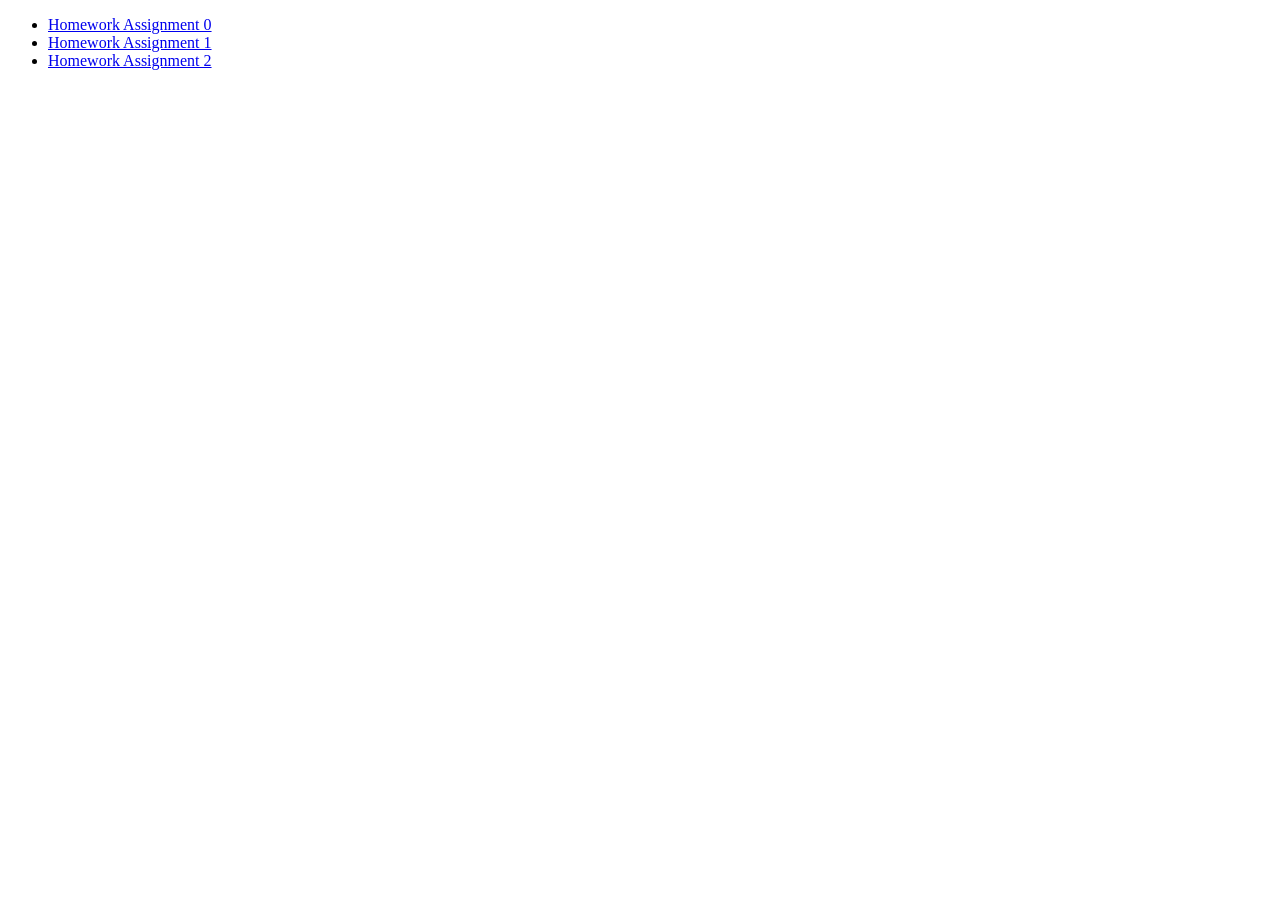
==== index.html @ 8b74113d "added hw0 folder" ====
<!DOCTYPE html>
<html lang="en">
  <meta charset="UTF-8">
  <title>Page Title</title>
  
  <body>

    <ul>
      <li><a href="solution-hw0">Homework Assignment 0</a></li>
      <li><a href="solution-hw1">Homework Assignment 1</a></li>
      <li><a href="solution-hw2">Homework Assignment 2</a></li>
    </ul>

  </body>
</html>
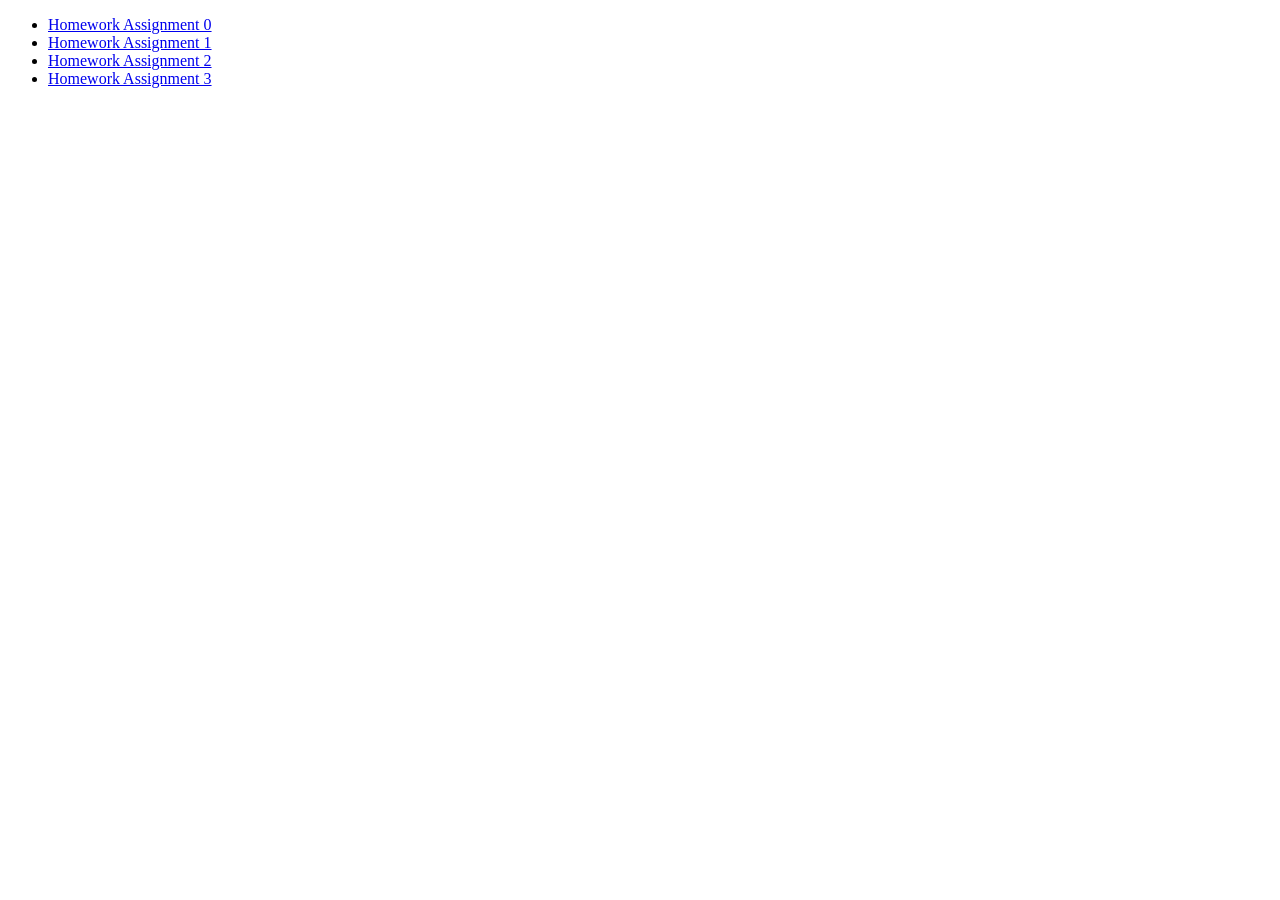
==== commit 93628826: "updated directory" ====
--- a/index.html
+++ b/index.html
@@ -9,6 +9,7 @@
       <li><a href="solution-hw0">Homework Assignment 0</a></li>
       <li><a href="solution-hw1">Homework Assignment 1</a></li>
       <li><a href="solution-hw2">Homework Assignment 2</a></li>
+      <li><a href="solution-hw3">Homework Assignment 3</a></li>
     </ul>
 
   </body>
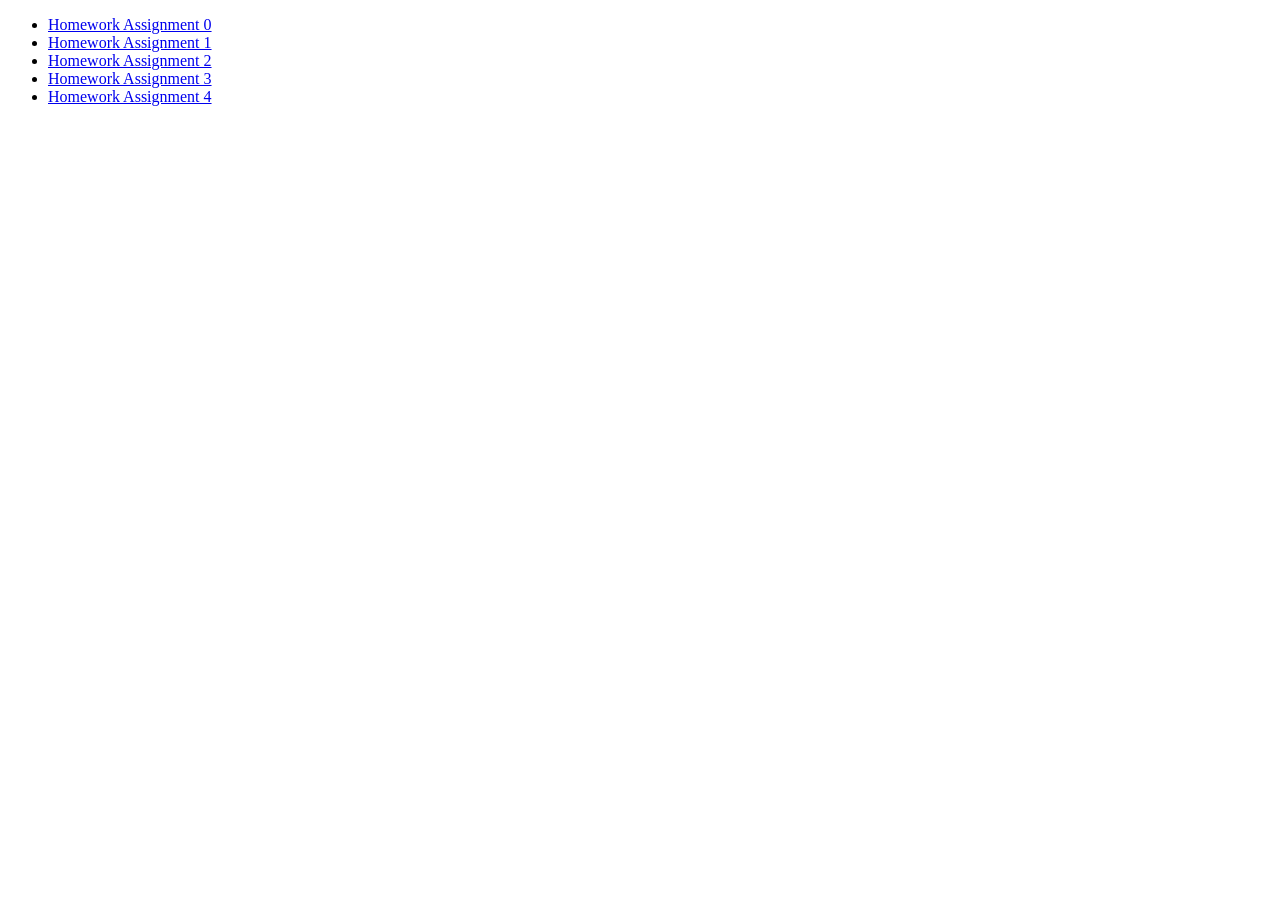
==== commit a4306687: "new list item" ====
--- a/index.html
+++ b/index.html
@@ -10,6 +10,7 @@
       <li><a href="solution-hw1">Homework Assignment 1</a></li>
       <li><a href="solution-hw2">Homework Assignment 2</a></li>
       <li><a href="solution-hw3">Homework Assignment 3</a></li>
+      <li><a href="solution-hw4">Homework Assignment 4</a></li>
     </ul>
 
   </body>
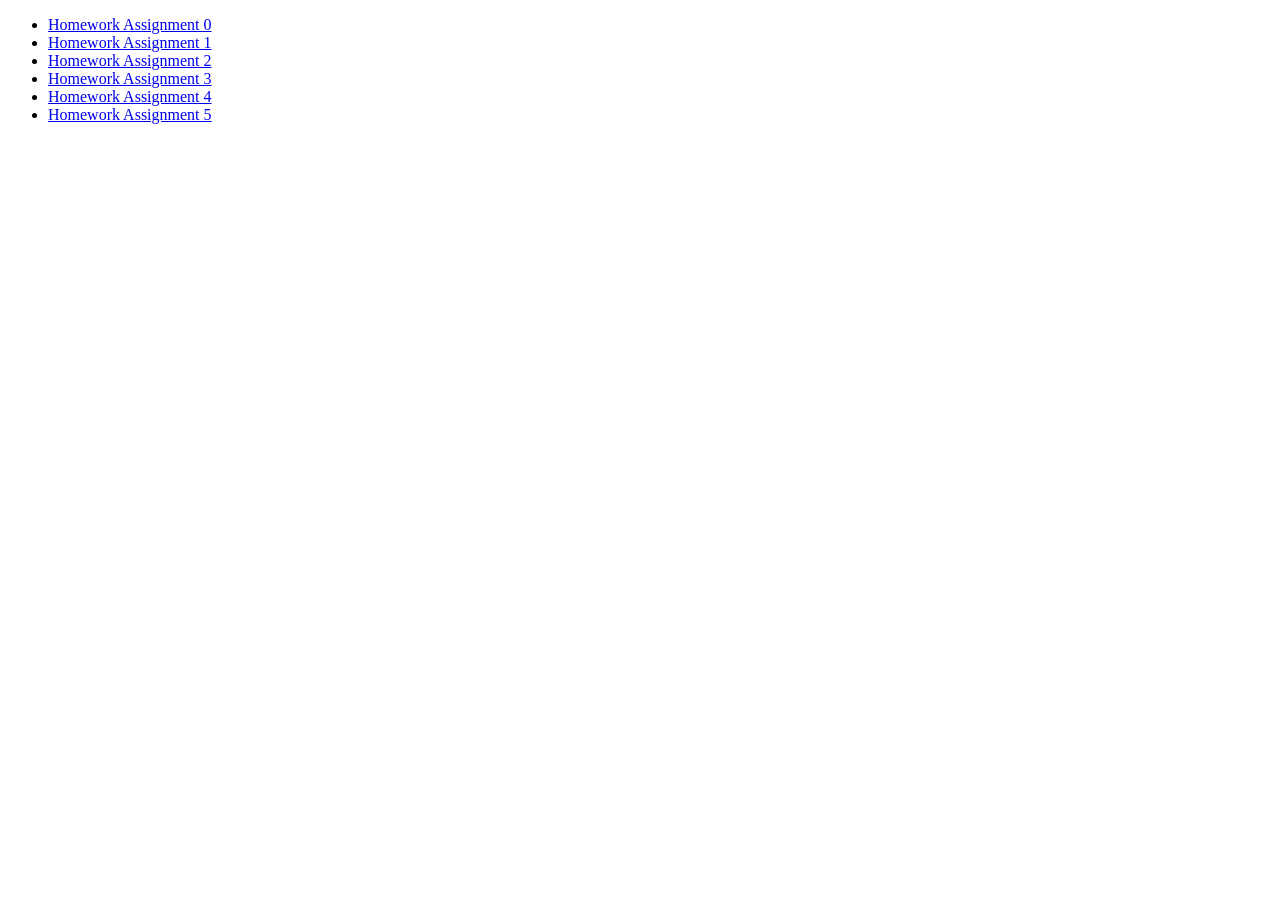
==== commit 92fa2438: "updated directory" ====
--- a/index.html
+++ b/index.html
@@ -11,6 +11,7 @@
       <li><a href="solution-hw2">Homework Assignment 2</a></li>
       <li><a href="solution-hw3">Homework Assignment 3</a></li>
       <li><a href="solution-hw4">Homework Assignment 4</a></li>
+      <li><a href="solution-hw5">Homework Assignment 5</a></li>
     </ul>
 
   </body>
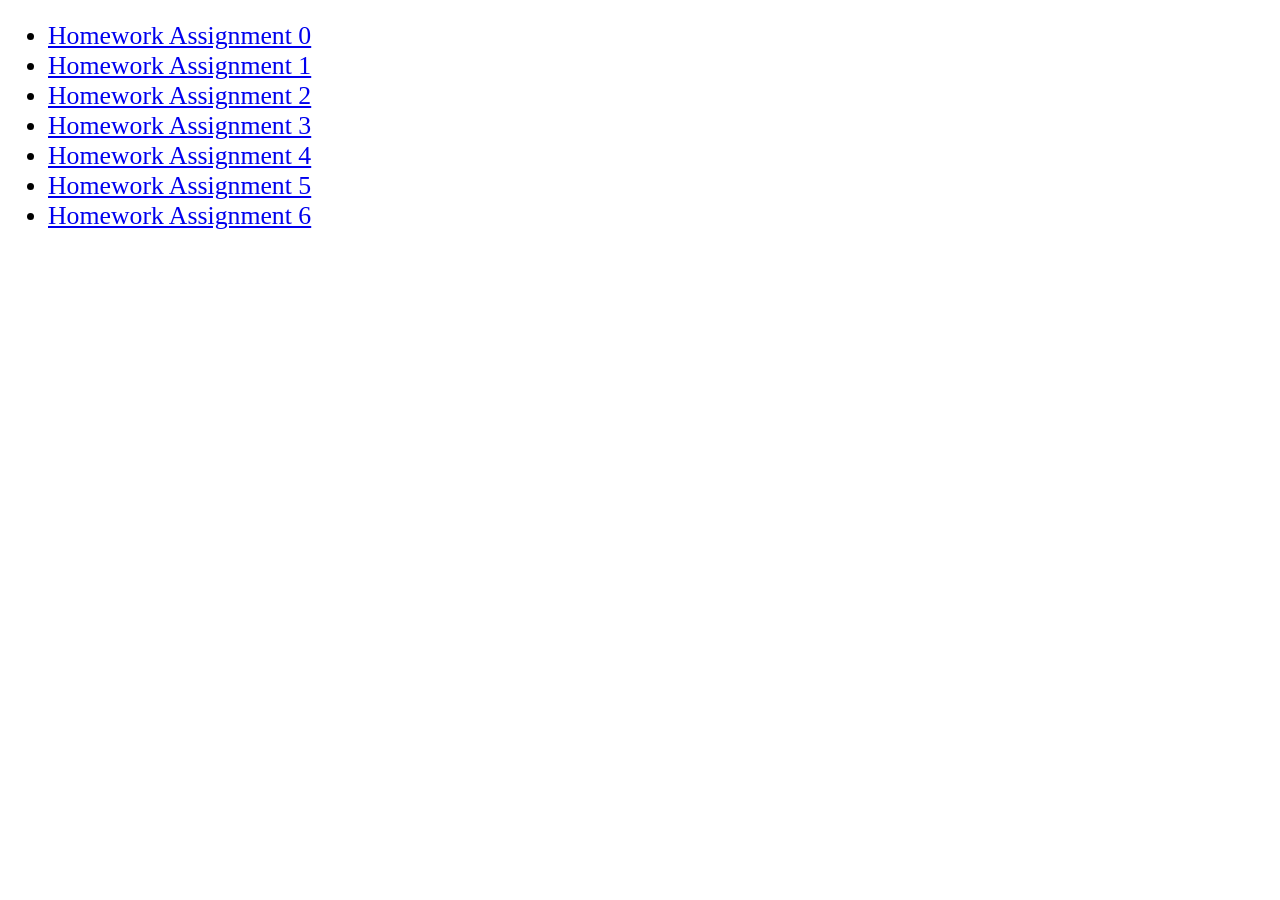
==== commit a7e6d25c: "finished HW6" ====
--- a/index.html
+++ b/index.html
@@ -12,7 +12,14 @@
       <li><a href="solution-hw3">Homework Assignment 3</a></li>
       <li><a href="solution-hw4">Homework Assignment 4</a></li>
       <li><a href="solution-hw5">Homework Assignment 5</a></li>
+      <li><a href="solution-hw6">Homework Assignment 6</a></li>
     </ul>
 
   </body>
+
+  <style>
+    * {
+      font-size: 1.1em;
+    }
+  </style>
 </html>
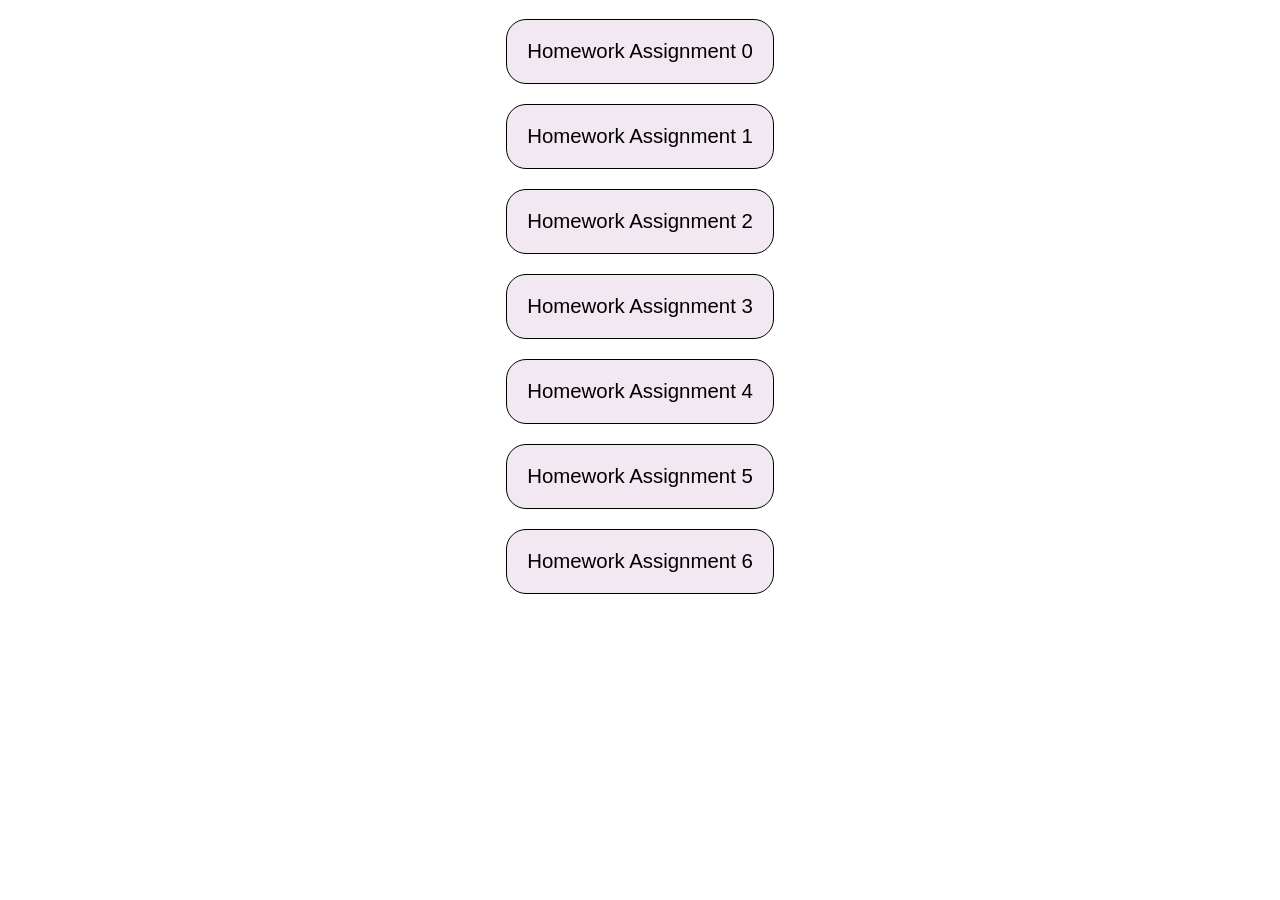
==== commit 96d8cbd4: "added css" ====
--- a/index.html
+++ b/index.html
@@ -1,7 +1,7 @@
 <!DOCTYPE html>
 <html lang="en">
   <meta charset="UTF-8">
-  <title>Page Title</title>
+  <title>HW Directory</title>
   
   <body>
 
@@ -19,7 +19,37 @@
 
   <style>
     * {
-      font-size: 1.1em;
+      font-size: 1.05em;
+      font-family: Arial, sans-serif;
     }
+
+    ul {
+      list-style-type: none;
+      display: flex;
+      flex-direction: column;
+      align-items: center;
+      gap: 20px;
+      padding-inline-start: 0px;
+    }
+
+    ul li {
+      padding: 20px;
+      color: black;
+      border: 1px black solid;
+      border-radius: 20px;
+      background: rgb(242, 232, 242);
+    }
+
+    ul li:hover {
+      background: black;
+      color: rgb(242, 232, 242);
+    }
+
+    ul li a {
+      text-decoration: none;
+      color: inherit;
+    }
+
   </style>
+
 </html>
